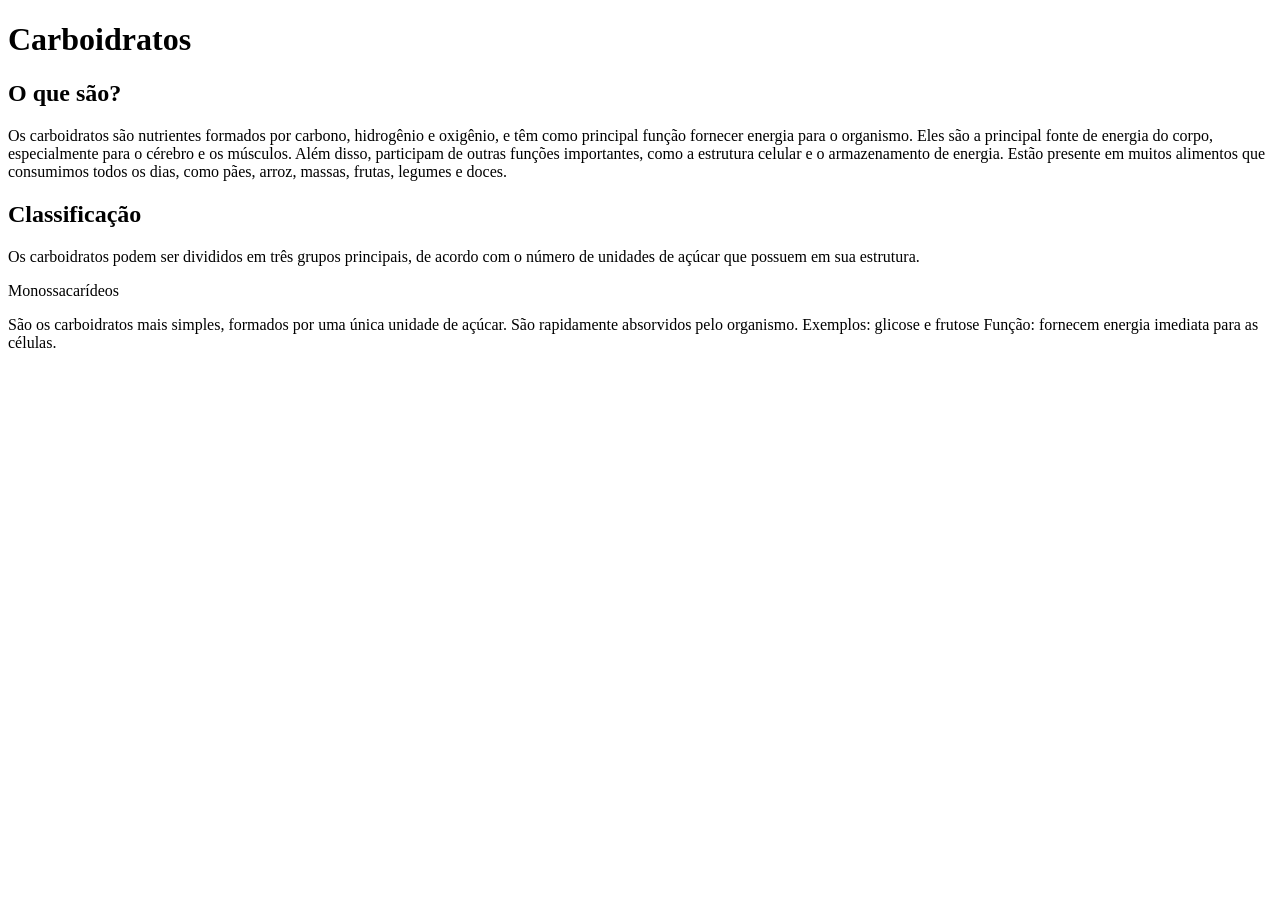
==== carboidratos.html @ f2e91fc8 "primeiro comit base pronta e início dos textos" ====
<!DOCTYPE html>
<html lang="pt-br">
<head>
    
    <meta charset="UTF-8">
    <meta name="viewport" content="width=device-width, initial-scale=1.0">
    <title>Carboidratos</title>

    <link rel="stylesheet" href="assets/css/carboidratos.css">
    <script src="assets/script.js" defer></script>

    <link rel="icon" type="image/png" href="assets/img/macrolab-favicon.png">

</head>
<body>
    <h1>Carboidratos</h1>

    <section class="definicao">
        <h2>O que são?</h2>
        <p> Os carboidratos são nutrientes formados por carbono, hidrogênio e oxigênio, 
            e têm como principal função fornecer energia para o organismo. 
            Eles são a principal fonte de energia do corpo, especialmente para o cérebro e os músculos. 
            Além disso, participam de outras funções importantes, como a estrutura celular e o armazenamento de energia.
            Estão presente em muitos alimentos que consumimos todos os dias, como pães, arroz, massas, frutas, legumes e doces.
        </p>
    </section>

    <section class="classificacao">
        <h2>Classificação</h2>
        <p> Os carboidratos podem ser divididos em três grupos principais, 
            de acordo com o número de unidades de açúcar que possuem em sua estrutura.</p>

        <div class="card" >Monossacarídeos</div>
            <p> São os carboidratos mais simples, formados por uma única unidade de açúcar.
                São rapidamente absorvidos pelo organismo.
                Exemplos: glicose e frutose
                Função: fornecem energia imediata para as células.</p>
    </section>
    
</body>
</html>
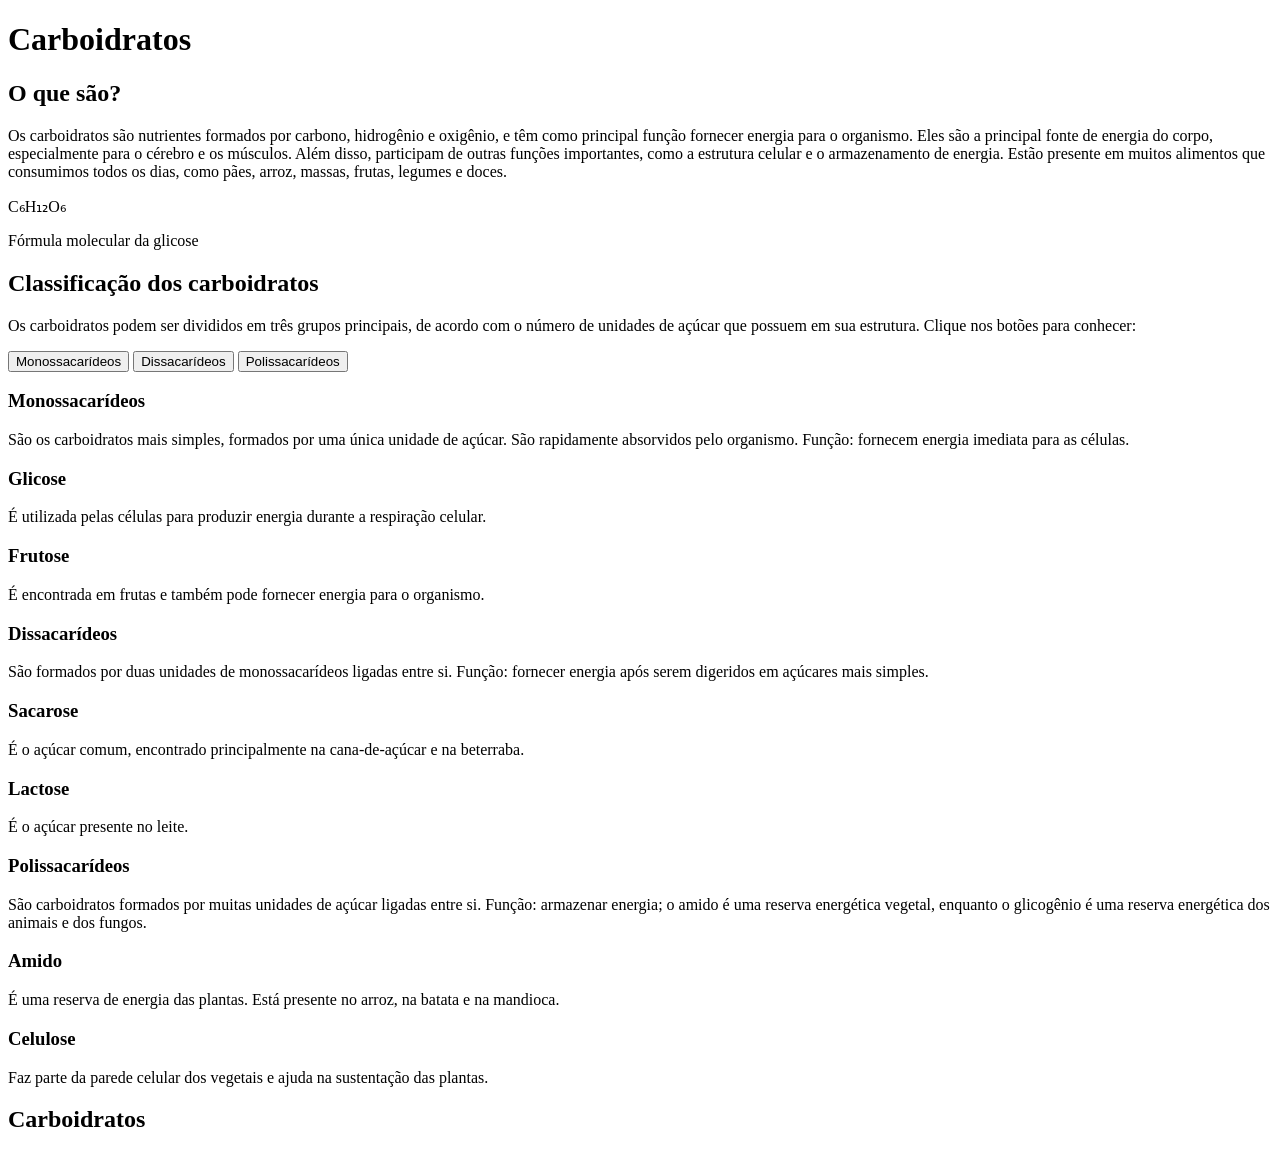
==== commit 2d11a363: "base-stite" ====
--- a/carboidratos.html
+++ b/carboidratos.html
@@ -23,18 +23,72 @@
             Além disso, participam de outras funções importantes, como a estrutura celular e o armazenamento de energia.
             Estão presente em muitos alimentos que consumimos todos os dias, como pães, arroz, massas, frutas, legumes e doces.
         </p>
+
+        <div class="formula">
+          C₆H₁₂O₆
+
+          <p>Fórmula molecular da glicose</p>
+        </div>
     </section>
 
     <section class="classificacao">
-        <h2>Classificação</h2>
+        <h2>Classificação dos carboidratos</h2>
         <p> Os carboidratos podem ser divididos em três grupos principais, 
-            de acordo com o número de unidades de açúcar que possuem em sua estrutura.</p>
+            de acordo com o número de unidades de açúcar que possuem em sua estrutura. Clique nos botões para conhecer:</p>
 
-        <div class="card" >Monossacarídeos</div>
+        <button onclick="mostrar('monossacarideo')">
+            Monossacarídeos
+        </button> 
+
+        <button onclick="mostrar('dissacarideo')">
+            Dissacarídeos
+        </button>
+
+        <button onclick="mostrar('polissacarideo')">
+            Polissacarídeos
+        </button>  
+
+        <div id="monossacarideo"> 
+            <h3>Monossacarídeos</h3>
             <p> São os carboidratos mais simples, formados por uma única unidade de açúcar.
                 São rapidamente absorvidos pelo organismo.
-                Exemplos: glicose e frutose
                 Função: fornecem energia imediata para as células.</p>
+            <h3>Glicose</h3>
+            <p> É utilizada pelas células para produzir
+                energia durante a respiração celular.</p>
+            <h3>Frutose</h3>
+            <p> É encontrada em frutas e também pode
+                fornecer energia para o organismo.</p>
+        </div>
+
+        <div id="dissacarideo"> 
+            <h3>Dissacarídeos</h3>
+            <p> São formados por duas unidades de monossacarídeos ligadas entre si.
+                Função: fornecer energia após serem digeridos em açúcares mais simples.</p>
+            <h3>Sacarose</h3>
+            <p> É o açúcar comum, encontrado principalmente
+                na cana-de-açúcar e na beterraba.</p>
+            <h3>Lactose</h3>
+            <p> É o açúcar presente no leite.</p>
+        </div>
+
+        <div id="polissacarideo"> 
+            <h3>Polissacarídeos</h3>
+            <p>  São carboidratos formados por muitas unidades de açúcar ligadas entre si.
+                Função: armazenar energia; o amido é uma reserva energética vegetal, 
+                enquanto o glicogênio é uma reserva energética dos animais e dos fungos.</p>
+            <h3>Amido</h3>
+            <p> É uma reserva de energia das plantas.
+                Está presente no arroz, na batata e na mandioca.</p>
+            <h3>Celulose</h3>
+            <p> Faz parte da parede celular dos vegetais
+                e ajuda na sustentação das plantas.</p>
+        </div>
+    </section>
+
+    <section>
+        <h2>Carboidratos</h2>
+        
     </section>
     
 </body>
